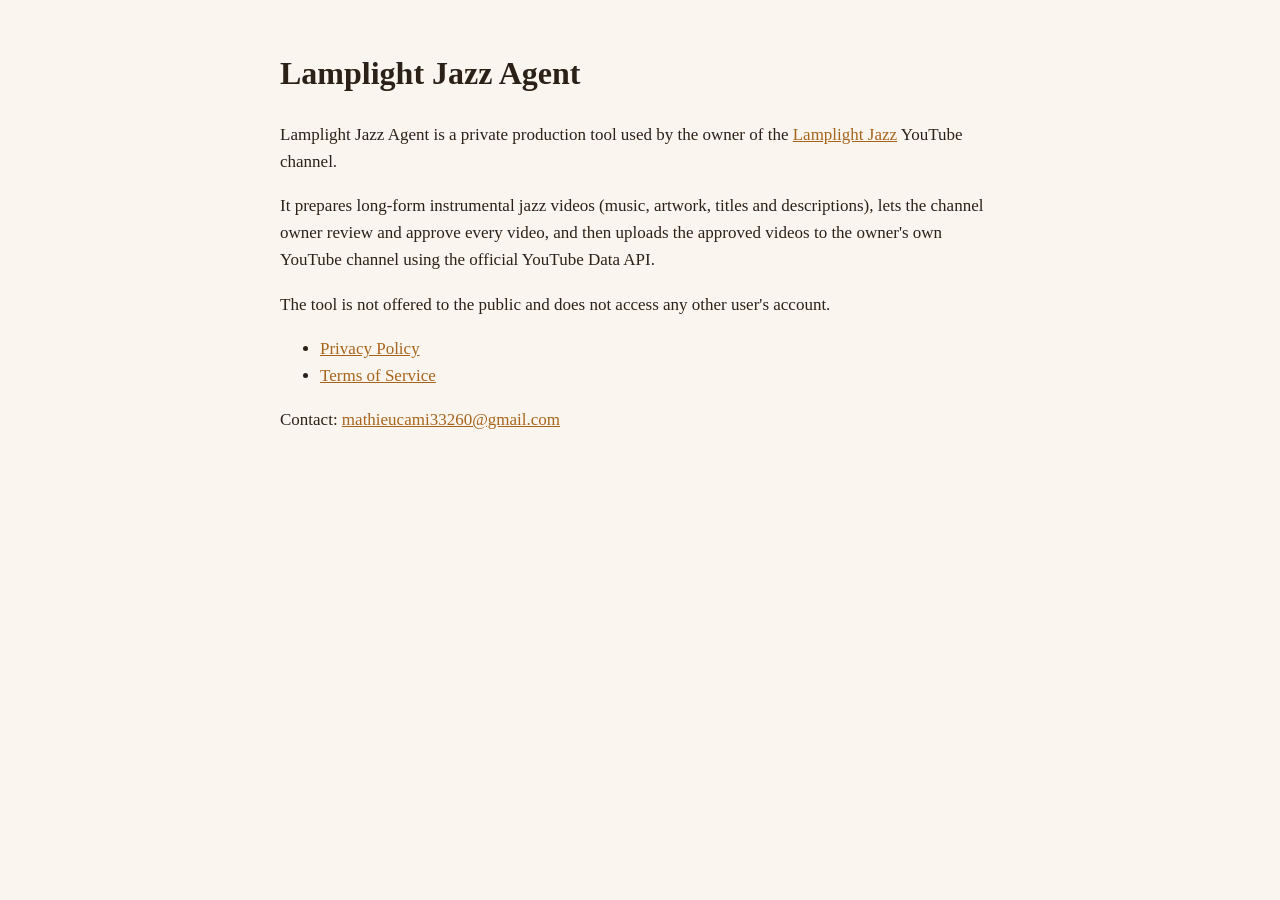
==== index.html @ 83d6ddbf "Add files via upload" ====
<!doctype html>
<html lang="en">
<head>
<meta charset="utf-8">
<meta name="viewport" content="width=device-width, initial-scale=1">
<title>Lamplight Jazz Agent</title>
<link rel="stylesheet" href="style.css">
</head>
<body>
<main>
  <h1>Lamplight Jazz Agent</h1>
  <p>Lamplight Jazz Agent is a private production tool used by the owner of the
    <a href="https://www.youtube.com/@Lamplight_Jazz">Lamplight Jazz</a> YouTube channel.</p>
  <p>It prepares long-form instrumental jazz videos (music, artwork, titles and descriptions),
    lets the channel owner review and approve every video, and then uploads the approved videos
    to the owner's own YouTube channel using the official YouTube Data API.</p>
  <p>The tool is not offered to the public and does not access any other user's account.</p>
  <ul>
    <li><a href="privacy.html">Privacy Policy</a></li>
    <li><a href="terms.html">Terms of Service</a></li>
  </ul>
  <p>Contact: <a href="mailto:mathieucami33260@gmail.com">mathieucami33260@gmail.com</a></p>
</main>
</body>
</html>
---- style.css ----
:root { color-scheme: light dark; --bg: #faf6ef; --fg: #2b2118; --accent: #a8641c; }
@media (prefers-color-scheme: dark) { :root { --bg: #1b1612; --fg: #efe6d8; --accent: #e0a35a; } }
body { margin: 0; background: var(--bg); color: var(--fg); font: 17px/1.6 Georgia, "Times New Roman", serif; }
main { max-width: 720px; margin: 0 auto; padding: 48px 20px; }
h1 { font-size: 2rem; margin-top: 0; }
h2 { font-size: 1.2rem; margin-top: 2rem; }
a { color: var(--accent); }
code { font-size: 0.9em; }
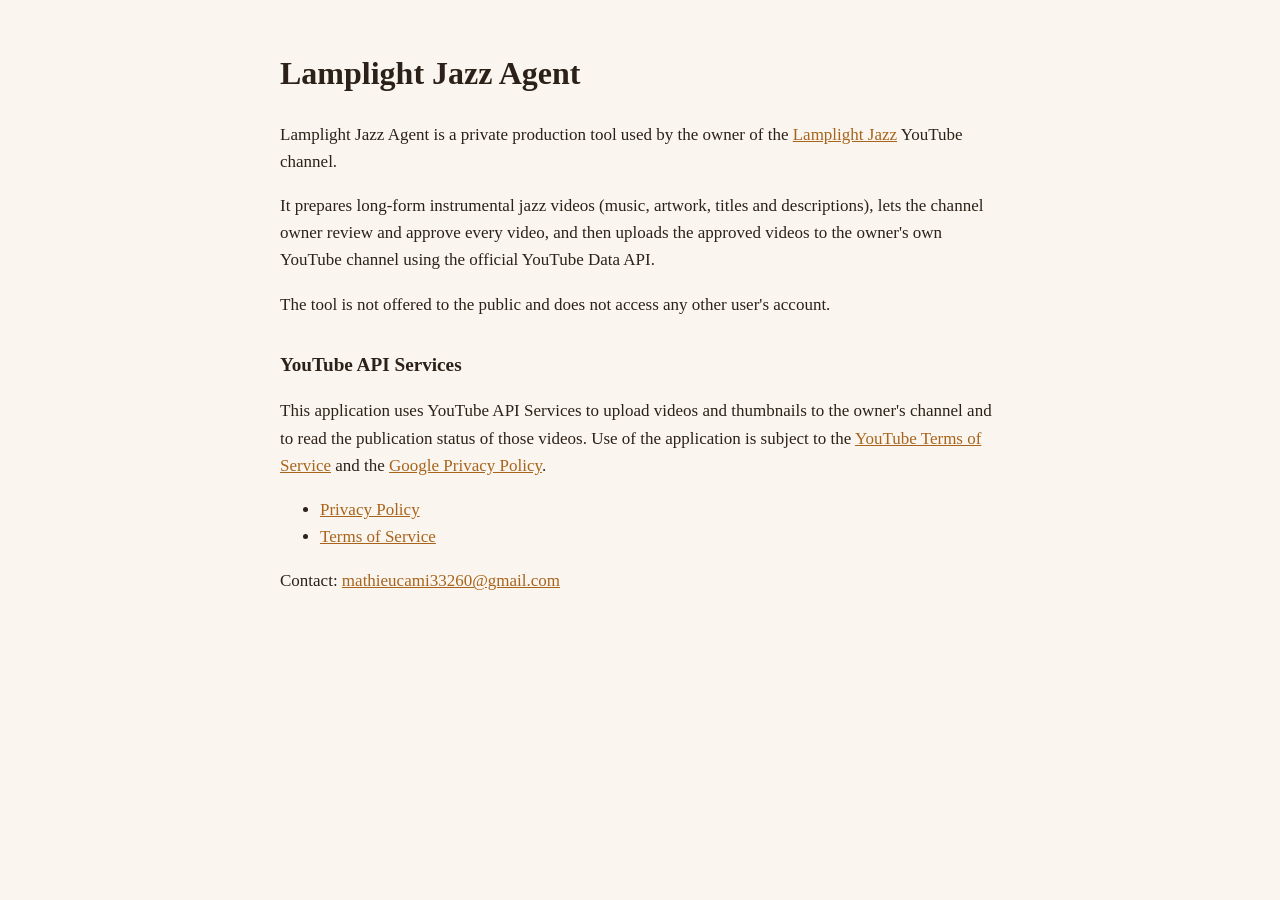
==== commit beca5442: "Add files via upload" ====
--- a/index.html
+++ b/index.html
@@ -15,6 +15,11 @@
     lets the channel owner review and approve every video, and then uploads the approved videos
     to the owner's own YouTube channel using the official YouTube Data API.</p>
   <p>The tool is not offered to the public and does not access any other user's account.</p>
+  <h2>YouTube API Services</h2>
+  <p>This application uses YouTube API Services to upload videos and thumbnails to the owner's channel and
+    to read the publication status of those videos. Use of the application is subject to the
+    <a href="https://www.youtube.com/t/terms">YouTube Terms of Service</a> and the
+    <a href="http://www.google.com/policies/privacy">Google Privacy Policy</a>.</p>
   <ul>
     <li><a href="privacy.html">Privacy Policy</a></li>
     <li><a href="terms.html">Terms of Service</a></li>
